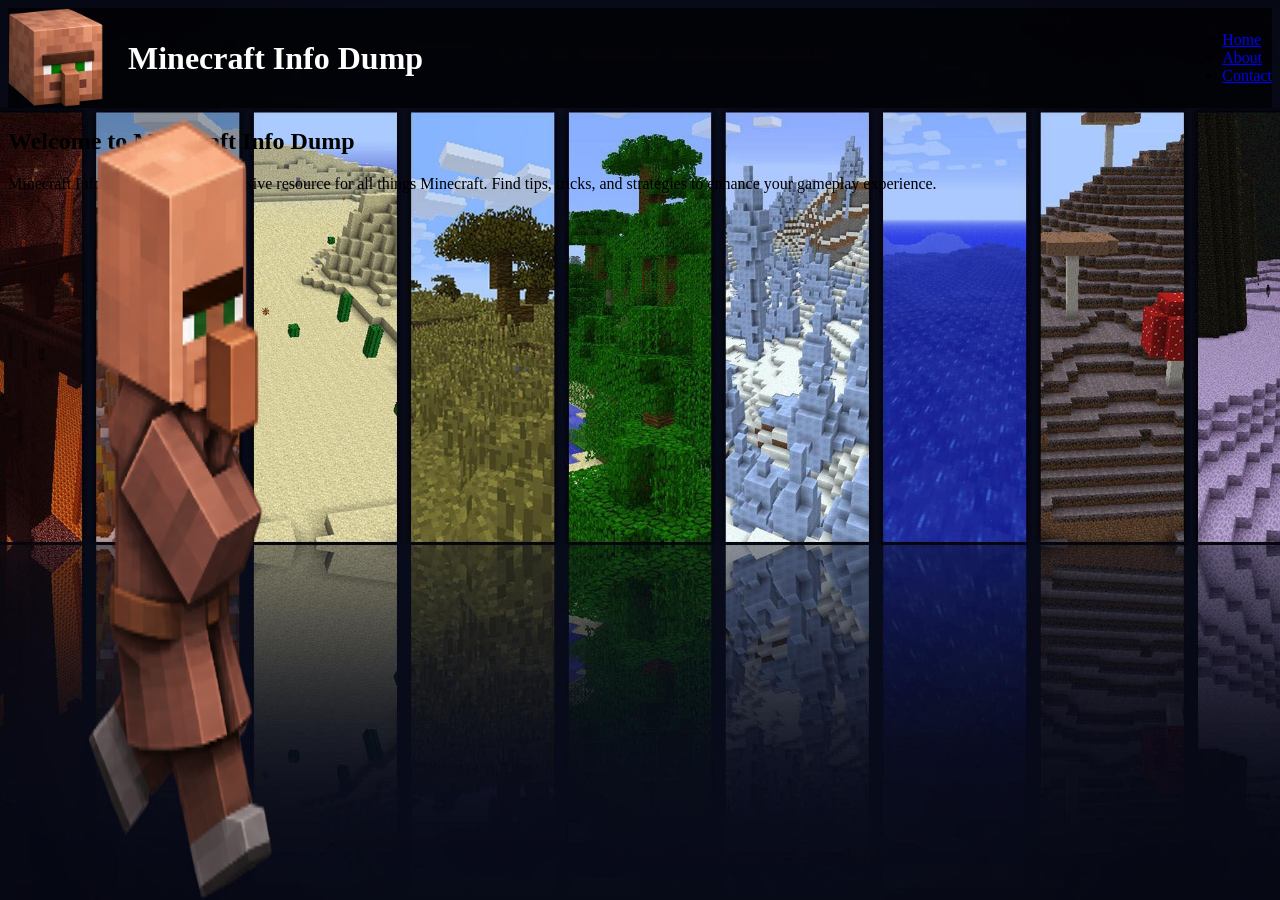
==== index.html @ d16a3531 "update 1 11-19-26" ====
<!DOCTYPE html>
<html lang="en">

<head>
  <meta charset="UTF-8" />
  <meta name="viewport" content="width=device-width, initial-scale=1.0" />
  <title>wdd330 project | home</title>
  <link rel="stylesheet" href="./css/small.css" />
  <script src="./js/main.js" type="module"></script>
  <script src="./js/walk.js" type="module"></script>

  <link rel="icon" href="images/villager-head.ico">
</head>

<body>

  <header>
    <img src="images/villager-head-logo.webp" alt="Minecraft Logo">
    <h1 class="site-title">Minecraft Info Dump</h1>
    <nav class="site-nav">
      <ul>
        <li><a href="./index.html">Home</a></li>
        <li><a href="./about.html">About</a></li>
        <li><a href="./contact.html">Contact</a></li>
      </ul>
    </nav>
  </header>
  <main>
    <h2>Welcome to Minecraft Info Dump</h2>
    <p>Minecraft Info Dump is a comprehensive resource for all things Minecraft. Find tips, tricks, and strategies to
      enhance your gameplay experience.</p>

    <canvas id="gameCanvas"></canvas>

  </main>

</body>

</html>
---- css/small.css ----
body {
    background-image: url('../images/main-background.jpg');
    background-size: cover;
    background-repeat: no-repeat;
    background-position: center;
    background-attachment: fixed;
}

header {
    background-color: rgba(0, 0, 0, 0.7);
    display: flex;
}

header img {
    height: 100px;
}

.site-title {
    font-size: 2rem;
    color: #fff;
    margin-left: 20px;
    align-self: center;
    text-align: center;
}

.site-nav {
    display: flex;
    align-items: center;
    margin-left: auto;
}

canvas {
    position: fixed;
    bottom: 0;
    left: 0;
    width: 100%;
    height: 100%;
    /* Adjust based on character height */
    pointer-events: none;
    /* Lets users click buttons/links behind the character */
    z-index: 9999;
    /* Keeps the character on top of page elements */
}
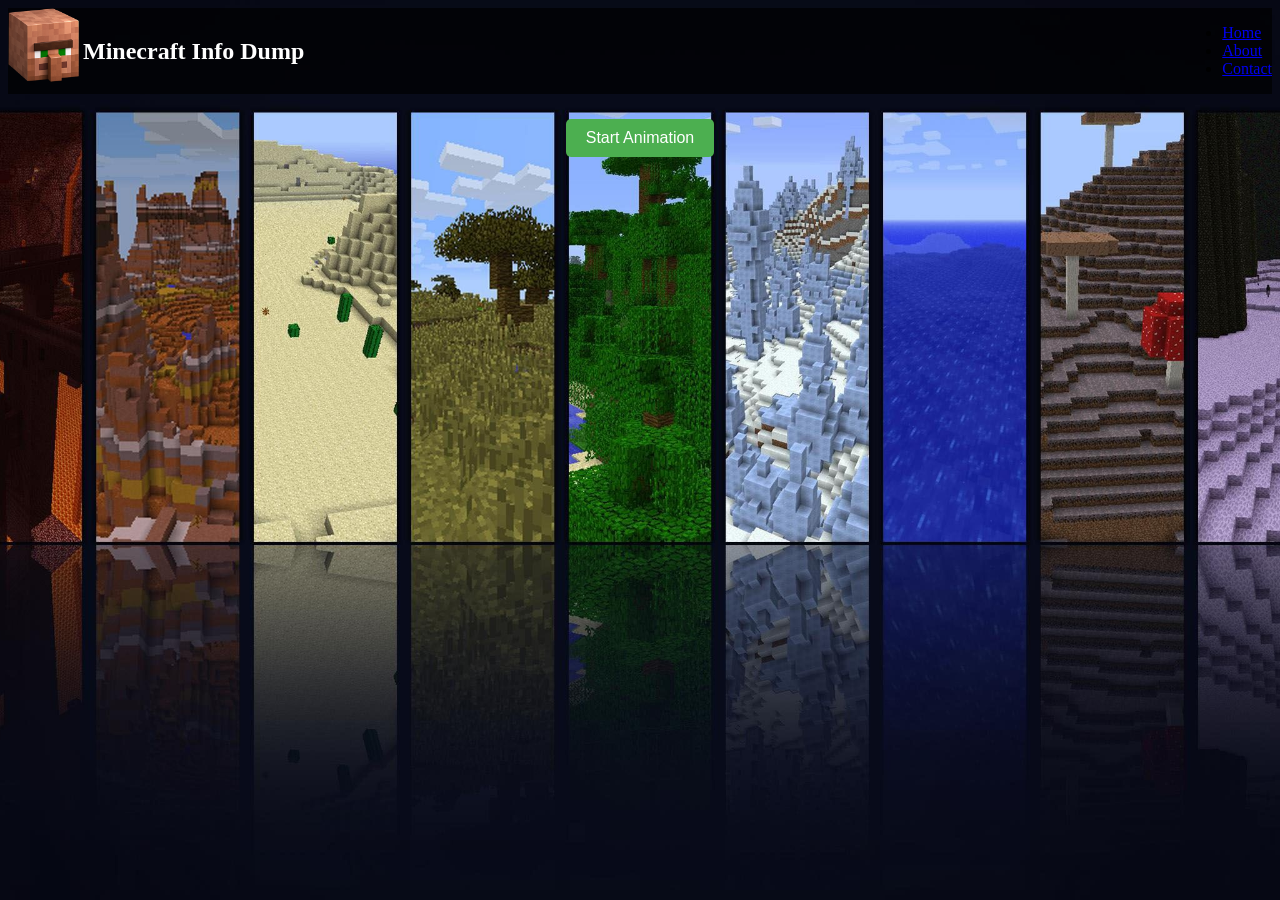
==== commit 2a5ebfe5: "update 20-11-26" ====
--- a/index.html
+++ b/index.html
@@ -26,13 +26,35 @@
     </nav>
   </header>
   <main>
-    <h2>Welcome to Minecraft Info Dump</h2>
-    <p>Minecraft Info Dump is a comprehensive resource for all things Minecraft. Find tips, tricks, and strategies to
-      enhance your gameplay experience.</p>
+    <h2></h2>
+    <p></p>
+    <div id="siteStart">
+      <button id="startButton">Start Animation</button>
+    </div>
+
+    <div id="siteLinks">
+      <button id="mobtButton">Mobs</button>
+      <button id="biomesButton">Biomes</button>
+      <button id="itemsButton">Items</button>
+      <button id="enchantmentsButton">Enchantments</button>
+      <button id="structuresButton">Structures</button>
+      <button id="tradesButton">Trades</button>
+      <button id="seedFinderButton">Seed Finder</button>
+    </div>
 
     <canvas id="gameCanvas"></canvas>
 
+    </div>
   </main>
+
+  <script>
+    const startButton = document.getElementById('startButton');
+    const siteLinks = document.getElementById('siteLinks');
+
+    startButton.addEventListener('click', () => {
+      
+    });
+  </script>
 
 </body>
 
--- a/css/small.css
+++ b/css/small.css
@@ -12,13 +12,12 @@
 }
 
 header img {
-    height: 100px;
+    height: 75px;
 }
 
 .site-title {
-    font-size: 2rem;
+    font-size: 1.5rem;
     color: #fff;
-    margin-left: 20px;
     align-self: center;
     text-align: center;
 }
@@ -40,4 +39,49 @@
     /* Lets users click buttons/links behind the character */
     z-index: 9999;
     /* Keeps the character on top of page elements */
+}
+
+#siteStart {
+    display: flex;
+    flex-direction: column;
+    align-items: center;
+    justify-content: center;
+}
+
+#siteLinks {
+    display: flex;
+    flex-direction: column;
+    align-items: center;
+    justify-content: center;
+    margin-top: 20px;
+    opacity: 0;
+    clip-path: inset(0 100% 0 0);
+}
+
+#siteLinks.animate {
+    animation: wipeRight 1.5s ease-out 0.7s forwards;
+}
+
+@keyframes wipeRight {
+    from {
+        opacity: 1;
+        clip-path: inset(0 100% 0 0);
+    }
+
+    to {
+        opacity: 1;
+        clip-path: inset(0 0 0 0);
+    }
+}
+
+#siteStart button,
+#siteLinks button {
+    background-color: #4CAF50;
+    color: white;
+    padding: 10px 20px;
+    margin: 5px;
+    border: none;
+    border-radius: 5px;
+    cursor: pointer;
+    font-size: 1rem;
 }
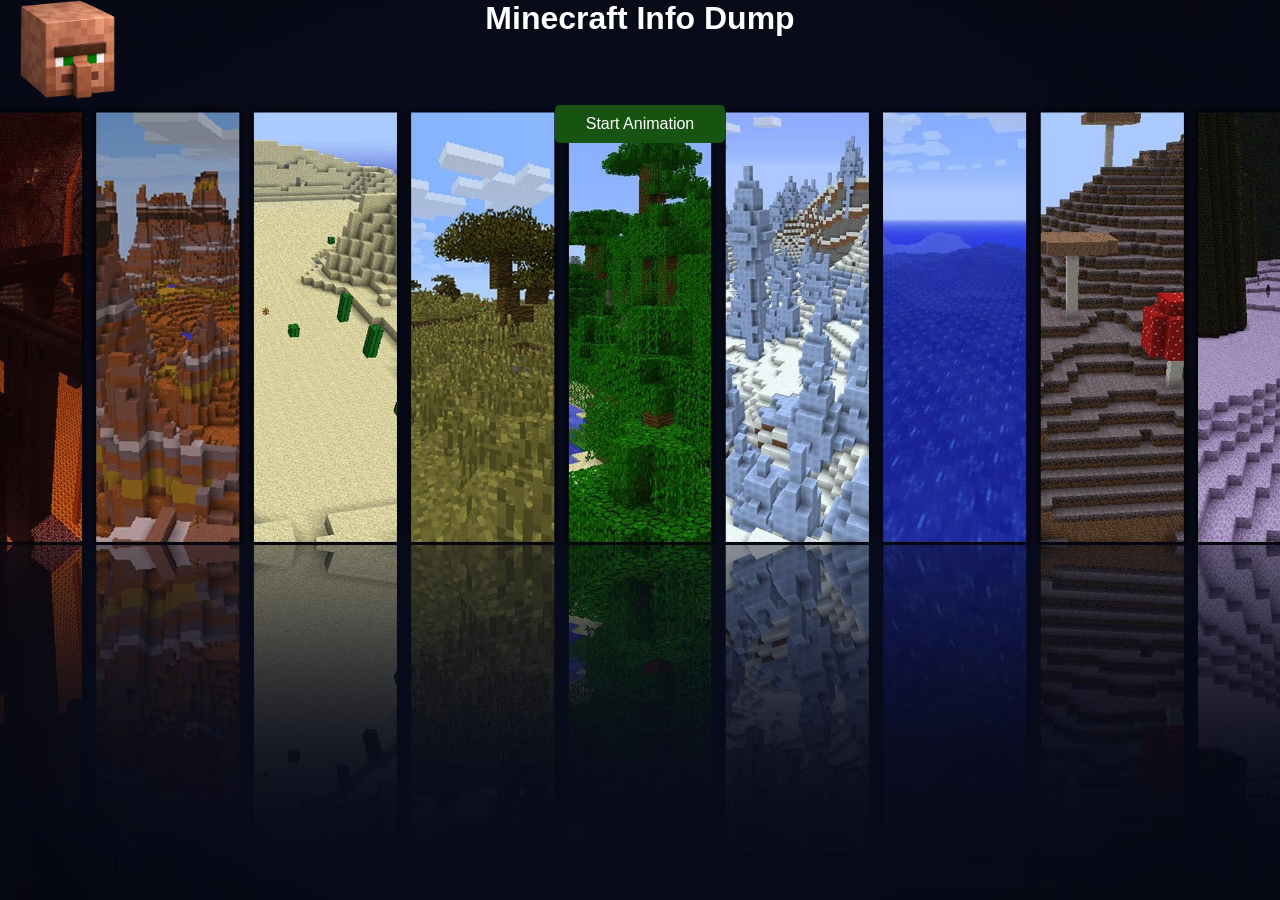
==== commit c5277a3b: "initilize" ====
--- a/index.html
+++ b/index.html
@@ -5,7 +5,10 @@
   <meta charset="UTF-8" />
   <meta name="viewport" content="width=device-width, initial-scale=1.0" />
   <title>wdd330 project | home</title>
+  
   <link rel="stylesheet" href="./css/small.css" />
+  <link rel="stylesheet" href="./css/large.css" />
+
   <script src="./js/main.js" type="module"></script>
   <script src="./js/walk.js" type="module"></script>
 
@@ -17,13 +20,7 @@
   <header>
     <img src="images/villager-head-logo.webp" alt="Minecraft Logo">
     <h1 class="site-title">Minecraft Info Dump</h1>
-    <nav class="site-nav">
-      <ul>
-        <li><a href="./index.html">Home</a></li>
-        <li><a href="./about.html">About</a></li>
-        <li><a href="./contact.html">Contact</a></li>
-      </ul>
-    </nav>
+
   </header>
   <main>
     <h2></h2>
@@ -33,18 +30,17 @@
     </div>
 
     <div id="siteLinks">
-      <button id="mobtButton">Mobs</button>
-      <button id="biomesButton">Biomes</button>
-      <button id="itemsButton">Items</button>
-      <button id="enchantmentsButton">Enchantments</button>
-      <button id="structuresButton">Structures</button>
-      <button id="tradesButton">Trades</button>
-      <button id="seedFinderButton">Seed Finder</button>
+      <a href="page-mobs.html" class="btn">Mobs</a>
+      <a href="page-biomes.html" class="btn">Biomes</a>
+      <a href="page-items.html" class="btn">Items</a>
+      <a href="page-enchantments.html" class="btn">Enchantments</a>
+      <a href="page-structures.html" class="btn">Structures</a>
+      <a href="page-trades.html" class="btn">Trades</a>
+      <a href="page-seed-finder.html" class="btn">Seed Finder</a>
     </div>
 
     <canvas id="gameCanvas"></canvas>
 
-    </div>
   </main>
 
   <script>
@@ -52,7 +48,7 @@
     const siteLinks = document.getElementById('siteLinks');
 
     startButton.addEventListener('click', () => {
-      
+
     });
   </script>
 
--- a/css/small.css
+++ b/css/small.css
@@ -1,3 +1,18 @@
+:root {
+    --primary-color: #175411;
+    --secondary-color: #002900;
+    --accent-color: #002900;
+    --text-color1: #ffffff;
+    --text-color2: #000000;
+}
+
+* {
+    margin: 0;
+    padding: 0;
+    box-sizing: border-box;
+    font-family: 'Poppins', sans-serif;
+}
+
 body {
     background-image: url('../images/main-background.jpg');
     background-size: cover;
@@ -6,8 +21,98 @@
     background-attachment: fixed;
 }
 
+/*--- HAMBURGER MENU ---*/
+.on-screen-menu {
+    display: none;
+}
+
+.off-screen-menu {
+    background-color: rgba(0, 0, 0, 0.8);
+    height: 100vh;
+    width: 100%;
+    max-width: 450px;
+    position: fixed;
+    top: 0;
+    right: -450px;
+    display: flex;
+    flex-direction: column;
+    justify-content: center;
+    align-items: center;
+    text-align: center;
+    font-size: 3rem;
+    transition: 0.3s ease;
+}
+
+.off-screen-menu li {
+    list-style-type: none;
+}
+
+.off-screen-menu li a {
+    text-decoration: none;
+    width: 100%;
+    max-width: 125px;
+    display: block;
+    margin: 10px;
+}
+
+.off-screen-menu li a.active {
+    background-color: var(--accent-color);
+}
+
+.off-screen-menu.active {
+    right: 0;
+}
+
+.hamburger {
+    padding: 1rem;
+    display: flex;
+    background-color: rgba(0, 0, 0, 0.2);
+}
+
+.ham-menu {
+    height: 50px;
+    width: 50px;
+    margin-left: auto;
+    position: relative;
+    cursor: pointer;
+}
+
+.ham-menu span {
+    height: 6px;
+    width: 100%;
+    background-color: #ffffff;
+    border-radius: 25%;
+    position: absolute;
+    top: 50%;
+    left: 50%;
+    transform: translate(-50%, -50%);
+    transition: 0.3s ease;
+}
+
+.ham-menu span:nth-child(1) {
+    top: 25%;
+}
+
+.ham-menu span:nth-child(3) {
+    top: 75%;
+}
+
+.ham-menu.active span:nth-child(1) {
+    top: 50%;
+    transform: translate(-50%, -50%) rotate(45deg);
+}
+
+.ham-menu.active span:nth-child(2) {
+    opacity: 0;
+}
+
+.ham-menu.active span:nth-child(3) {
+    top: 50%;
+    transform: translate(-50%, -50%) rotate(-45deg);
+}
+
+/* --- HEADER STYLES --- */
 header {
-    background-color: rgba(0, 0, 0, 0.7);
     display: flex;
 }
 
@@ -17,16 +122,12 @@
 
 .site-title {
     font-size: 1.5rem;
-    color: #fff;
+    color: var(--text-color1);
     align-self: center;
     text-align: center;
 }
 
-.site-nav {
-    display: flex;
-    align-items: center;
-    margin-left: auto;
-}
+/* --- MAIN CONTENT STYLES --- */
 
 canvas {
     position: fixed;
@@ -75,13 +176,17 @@
 }
 
 #siteStart button,
-#siteLinks button {
-    background-color: #4CAF50;
-    color: white;
+.btn {
+    background-color: var(--primary-color);
+    color: var(--text-color1);
     padding: 10px 20px;
+    width: 100%;
+    max-width: 126px;
+    text-align: center;
     margin: 5px;
     border: none;
     border-radius: 5px;
     cursor: pointer;
     font-size: 1rem;
+    text-decoration: none;
 }
--- a/css/large.css
+++ b/css/large.css
@@ -0,0 +1,107 @@
+@media screen and (min-width: 64rem) {
+    :root {
+            --primary-color: #175411;
+            --secondary-color: #a592bf;
+            --accent-color: #e0d9a5;
+            --text-color1: #ffffff;
+            --text-color2: #000000;
+        }
+
+    header {
+        padding-left: 60px;
+        display: grid;
+        grid-template-columns: 100px auto;
+    }
+
+    header img {
+        height: 100px;
+        margin-left: -2.5rem;
+        grid-column: 1;
+        grid-row: 1 / span 2;
+    }
+
+    .site-title {
+        font-size: 2rem;
+        color: #fff;
+        margin-left: -10rem;
+        align-self: center;
+        text-align: center;
+        grid-column: 2;
+    }
+
+    .hamburger {
+        display: none;
+    }
+
+    .on-screen-menu {
+        display: flex;
+        flex-direction: row;
+        justify-content: start;
+    }
+
+    .on-screen-menu ul {
+        display: flex;
+        justify-content: center;
+        align-items: start;
+        gap: 3rem;
+        margin-left: 11rem;
+    }
+
+    .on-screen-menu .navigationul li {
+        list-style: none;
+    }
+
+    .on-screen-menu li a {
+        text-decoration: none;
+        max-width: 170px;
+    }
+
+    .on-screen-menu li a.active {
+        background-color: var(--accent-color);
+        color: var(--text-color2);
+    }
+
+
+    #siteLinks {
+        display: flex;
+        flex-direction: column;
+        align-items: center;
+        justify-content: center;
+        margin-top: 20px;
+        opacity: 0;
+        clip-path: inset(0 100% 0 0);
+    }
+
+    #siteLinks.animate {
+        animation: wipeRight 7s ease-out 2.3s forwards;
+    }
+
+    @keyframes wipeRight {
+        from {
+            opacity: 1;
+            clip-path: inset(0 100% 0 0);
+        }
+
+        to {
+            opacity: 1;
+            clip-path: inset(0 0 0 0);
+        }
+    }
+
+    #siteStart button,
+    .btn {
+        background-color: var(--primary-color);
+        color: var(--text-color1);
+        padding: 10px 20px;
+        display: block;
+        width: 100%;
+        max-width: 170px;
+        text-align: center;
+        margin: 5px;
+        border: none;
+        border-radius: 5px;
+        cursor: pointer;
+        font-size: 1rem;
+        text-decoration: none;
+    }
+}
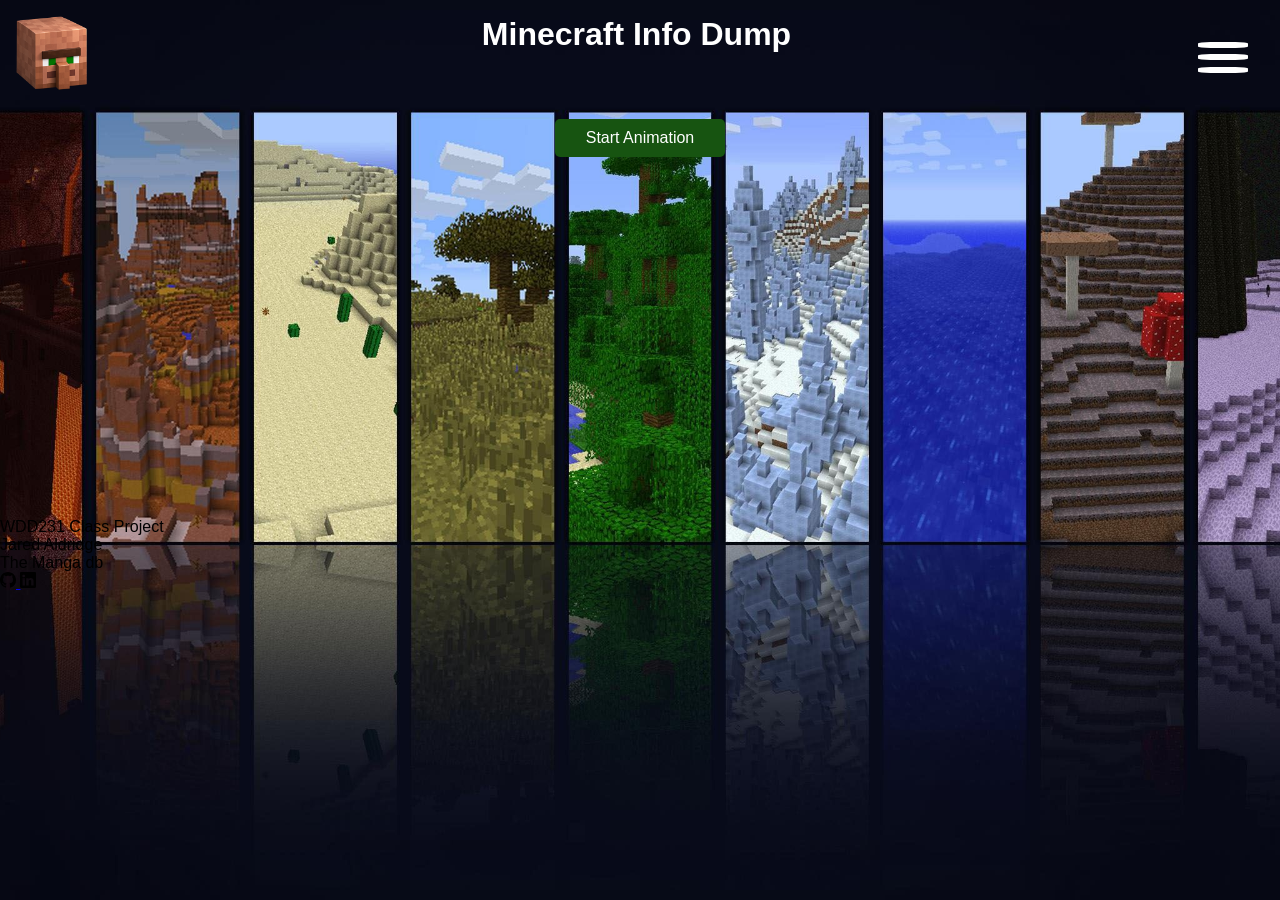
==== commit f0d4a18b: "11-24-2026 update 1" ====
--- a/index.html
+++ b/index.html
@@ -5,7 +5,7 @@
   <meta charset="UTF-8" />
   <meta name="viewport" content="width=device-width, initial-scale=1.0" />
   <title>wdd330 project | home</title>
-  
+
   <link rel="stylesheet" href="./css/small.css" />
   <link rel="stylesheet" href="./css/large.css" />
 
@@ -21,7 +21,41 @@
     <img src="images/villager-head-logo.webp" alt="Minecraft Logo">
     <h1 class="site-title">Minecraft Info Dump</h1>
 
+    <nav class="on-screen-menu">
+      <ul class="navigationul">
+        <li><a href="index.html" class="btn">Home</a></li>
+        <li><a href="page-mobs.html" class="btn">Mobs</a></li>
+        <li><a href="page-biomes.html" class="btn">Biomes</a></li>
+        <li><a href="page-items.html" class="btn">Items</a></li>
+        <li><a href="page-enchantments.html" class="btn">Enchantments</a></li>
+        <li><a href="page-structures.html" class="btn">Structures</a></li>
+        <li><a href="page-trades.html" class="btn">Trades</a></li>
+        <li><a href="page-seed-finder.html" class="btn">Seed Finder</a></li>
+      </ul>
+    </nav>
+
+    <div class="off-screen-menu">
+      <ul class="navigationul">
+        <li><a href="index.html" class="btn">Home</a></li>
+        <li><a href="page-mobs.html" class="btn">Mobs</a></li>
+        <li><a href="page-biomes.html" class="btn">Biomes</a></li>
+        <li><a href="page-items.html" class="btn">Items</a></li>
+        <li><a href="page-enchantments.html" class="btn">Enchantments</a></li>
+        <li><a href="page-structures.html" class="btn">Structures</a></li>
+        <li><a href="page-trades.html" class="btn">Trades</a></li>
+        <li><a href="page-seed-finder.html" class="btn">Seed Finder</a></li>
+      </ul>
+    </div>
+
+    <nav class="hamburger">
+      <div class="ham-menu">
+        <span></span>
+        <span></span>
+        <span></span>
+      </div>
+    </nav>
   </header>
+
   <main>
     <h2></h2>
     <p></p>
@@ -40,17 +74,26 @@
     </div>
 
     <canvas id="gameCanvas"></canvas>
-
   </main>
 
-  <script>
-    const startButton = document.getElementById('startButton');
-    const siteLinks = document.getElementById('siteLinks');
-
-    startButton.addEventListener('click', () => {
-
-    });
-  </script>
+  <footer>
+    <div class="myinfo">
+      <p class="info">
+        WDD231 Class Project<br>
+        Jared Aldridge<br>
+        <span id="currentYear"></span> The Manga db<br>
+        <span id="lastModified"></span>
+      </p>
+    </div>
+    <nav class="sociallinks">
+      <a href="https://github.com/j4z3-83">
+        <img src="images/github.svg" class="colored-svg" alt="github logo">
+      </a>
+      <a href="https://www.linkedin.com/feed/">
+        <img src="images/linkedin.svg" class="colored-svg" alt="linkedin logo">
+      </a>
+    </nav>
+  </footer>
 
 </body>
 
--- a/css/small.css
+++ b/css/small.css
@@ -1,7 +1,7 @@
 :root {
     --primary-color: #175411;
-    --secondary-color: #002900;
-    --accent-color: #002900;
+    --secondary-color: #a592bf;
+    --accent-color: #e0d9a5;
     --text-color1: #ffffff;
     --text-color2: #000000;
 }
@@ -65,8 +65,7 @@
 
 .hamburger {
     padding: 1rem;
-    display: flex;
-    background-color: rgba(0, 0, 0, 0.2);
+    grid-row: 1;
 }
 
 .ham-menu {
@@ -113,14 +112,18 @@
 
 /* --- HEADER STYLES --- */
 header {
-    display: flex;
+    display: grid;
+    grid-template-columns: 1fr, 1fr, 1fr;
+    padding: 1rem;
 }
 
 header img {
+    grid-row: 1;
     height: 75px;
 }
 
 .site-title {
+    grid-row: 1;
     font-size: 1.5rem;
     color: var(--text-color1);
     align-self: center;
@@ -189,4 +192,75 @@
     cursor: pointer;
     font-size: 1rem;
     text-decoration: none;
+}
+
+#biomeCard,
+#enchantmentCard,
+#itemCard,
+#mobCard,
+#structureCard,
+#tradeCard {
+    display: grid;
+    grid-template-columns: repeat(auto-fit, minmax(180px, 1fr));
+    margin: 2rem;
+    column-gap: 2rem;
+    row-gap: 2rem;
+    text-align: center;
+}
+
+.biome-entry,
+.enchantment-entry,
+.item-entry,
+.mob-entry,
+.structure-entry,
+.trade-entry {
+    background-color: var(--secondary-color);
+    border-radius: 10px;
+}
+
+.biome-image,
+.item-image,
+.mob-image,
+.structure-image,
+.trade-image {
+    height: 100px;
+}
+
+#modal {
+    position: relative;
+    inset: 0;
+    min-width: 320px;
+    width: 100%;
+    height: 100dvh;
+    background-color: rgba(0, 0, 0, 0.8);
+    display: flex;
+    align-items: center;
+    justify-content: center;
+}
+
+#modalContent {
+    background-color: var(--secondary-color);
+    min-width: 300px;
+    max-width: 500px;
+    text-align: center;
+    padding: 1rem;
+    border-radius: 50px;
+    border: 2px solid var(--accent-color);
+}
+
+#closeModal {
+    position: absolute;
+    top: 1%;
+    left: 1%;
+    height: 40px;
+    width: 40px;
+    font-size: xx-large;
+    border-radius: 50%;
+    background-color: var(--primary-color);
+    color: var(--text-color1);
+}
+
+.modal-image {
+    height: auto;
+    width: 275px;
 }
--- a/css/large.css
+++ b/css/large.css
@@ -1,66 +1,19 @@
 @media screen and (min-width: 64rem) {
     :root {
-            --primary-color: #175411;
-            --secondary-color: #a592bf;
-            --accent-color: #e0d9a5;
-            --text-color1: #ffffff;
-            --text-color2: #000000;
-        }
-
-    header {
-        padding-left: 60px;
-        display: grid;
-        grid-template-columns: 100px auto;
-    }
-
-    header img {
-        height: 100px;
-        margin-left: -2.5rem;
-        grid-column: 1;
-        grid-row: 1 / span 2;
+        --primary-color: #175411;
+        --secondary-color: #a592bf;
+        --accent-color: #e0d9a5;
+        --text-color1: #ffffff;
+        --text-color2: #000000;
     }
 
     .site-title {
+        grid-row: 1;
         font-size: 2rem;
-        color: #fff;
-        margin-left: -10rem;
-        align-self: center;
+        color: var(--text-color1);
+        align-self: start;
         text-align: center;
-        grid-column: 2;
     }
-
-    .hamburger {
-        display: none;
-    }
-
-    .on-screen-menu {
-        display: flex;
-        flex-direction: row;
-        justify-content: start;
-    }
-
-    .on-screen-menu ul {
-        display: flex;
-        justify-content: center;
-        align-items: start;
-        gap: 3rem;
-        margin-left: 11rem;
-    }
-
-    .on-screen-menu .navigationul li {
-        list-style: none;
-    }
-
-    .on-screen-menu li a {
-        text-decoration: none;
-        max-width: 170px;
-    }
-
-    .on-screen-menu li a.active {
-        background-color: var(--accent-color);
-        color: var(--text-color2);
-    }
-
 
     #siteLinks {
         display: flex;
@@ -104,4 +57,6 @@
         font-size: 1rem;
         text-decoration: none;
     }
+
+
 }
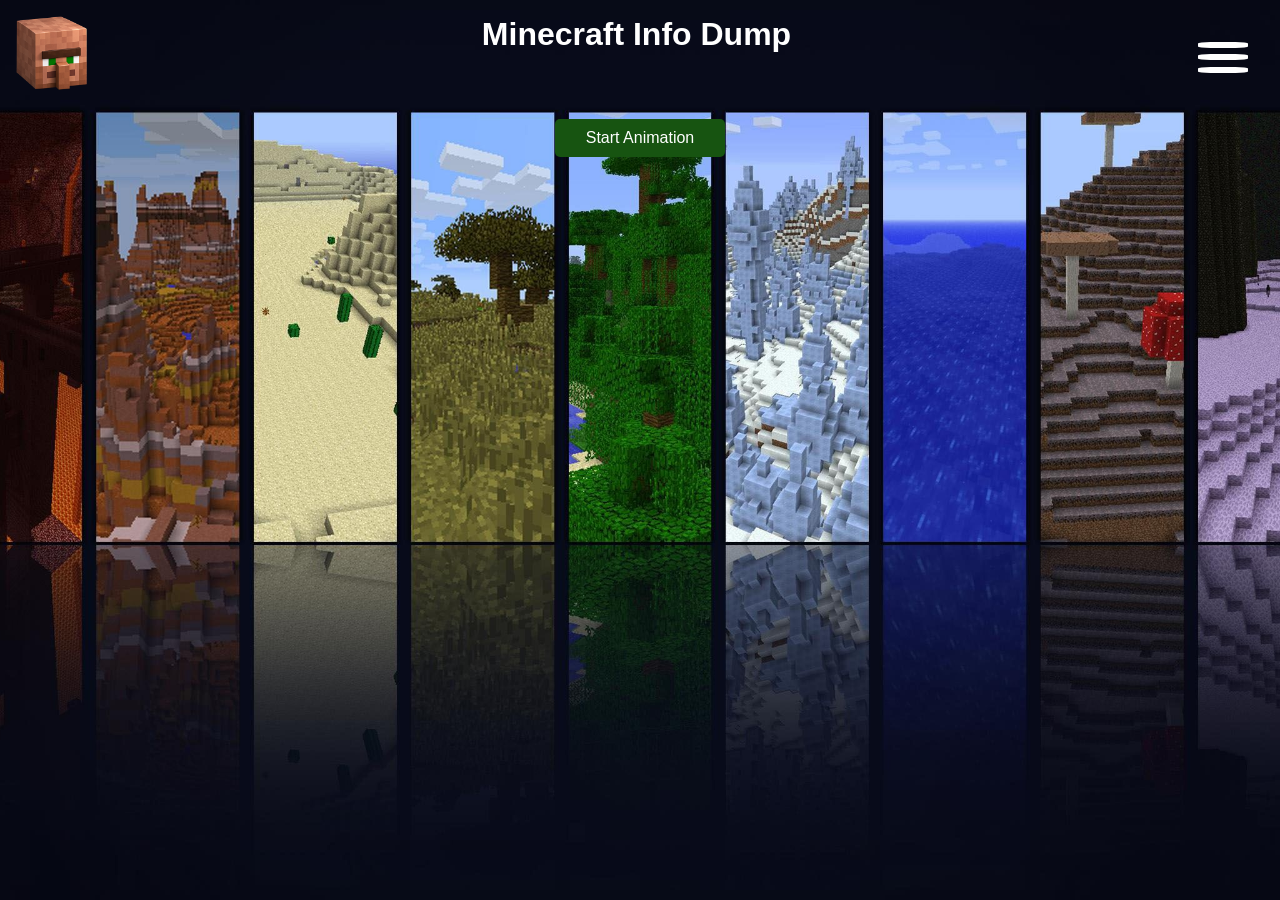
==== commit d89ef473: "update 2" ====
--- a/index.html
+++ b/index.html
@@ -77,22 +77,7 @@
   </main>
 
   <footer>
-    <div class="myinfo">
-      <p class="info">
-        WDD231 Class Project<br>
-        Jared Aldridge<br>
-        <span id="currentYear"></span> The Manga db<br>
-        <span id="lastModified"></span>
-      </p>
-    </div>
-    <nav class="sociallinks">
-      <a href="https://github.com/j4z3-83">
-        <img src="images/github.svg" class="colored-svg" alt="github logo">
-      </a>
-      <a href="https://www.linkedin.com/feed/">
-        <img src="images/linkedin.svg" class="colored-svg" alt="linkedin logo">
-      </a>
-    </nav>
+
   </footer>
 
 </body>
--- a/css/small.css
+++ b/css/small.css
@@ -226,7 +226,7 @@
     height: 100px;
 }
 
-#modal {
+#modal[open] {
     position: relative;
     inset: 0;
     min-width: 320px;
@@ -239,6 +239,8 @@
 }
 
 #modalContent {
+    position: absolute;
+    top: 1%;
     background-color: var(--secondary-color);
     min-width: 300px;
     max-width: 500px;
